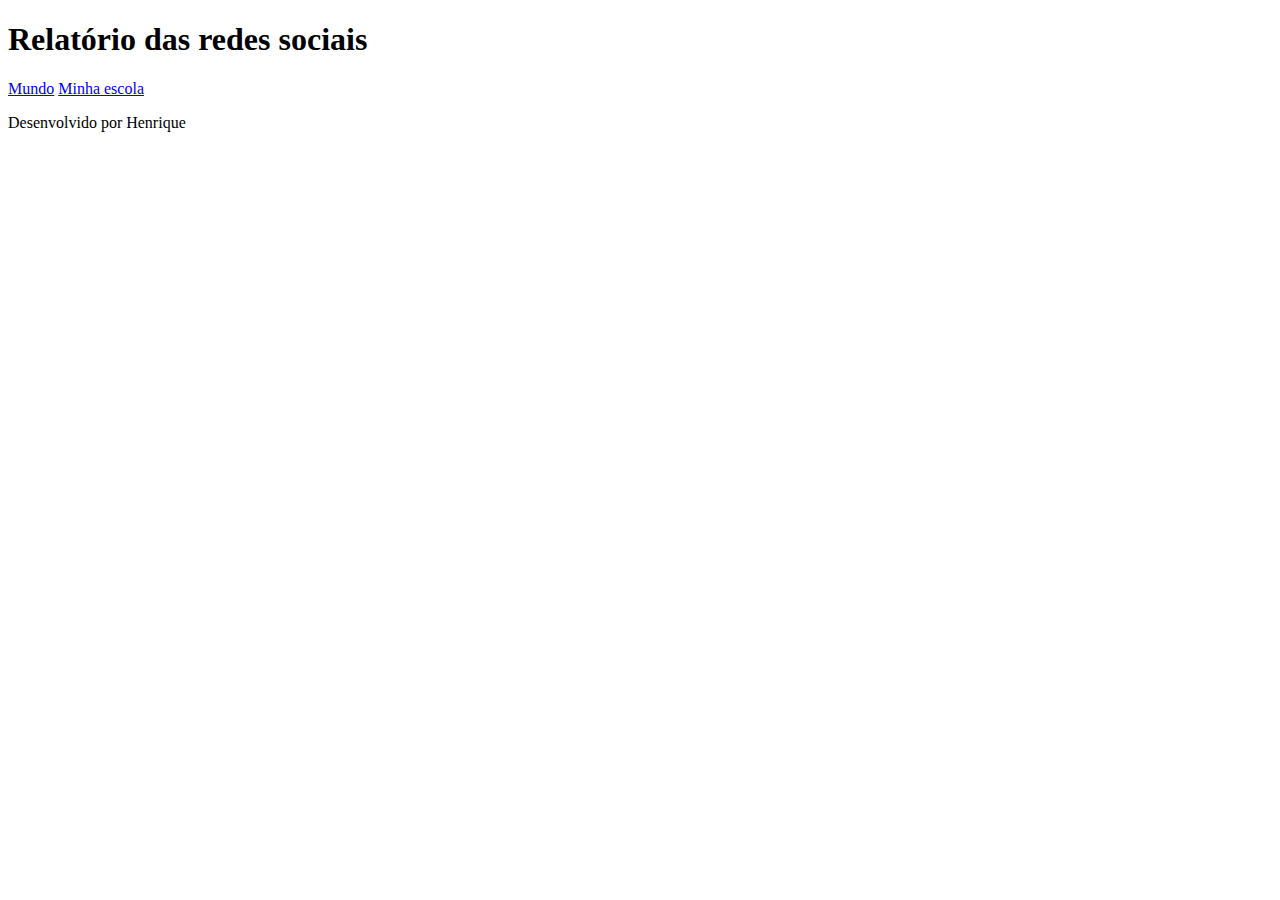
==== index.html @ f5c6961a "Add files via upload" ====
<!DOCTYPE html>
<html lang="pt-br">
<head>
    <meta charset="UTF-8">
    <meta name="viewport" content="width=device-width, initial-scale=1.0">
    <link rel="stylesheet" href="" class="style.css">
    <title>Redes Sociais</title>
</head>
<body>
    <header>
        <h1>Relatório das redes sociais</h1>
        <nav>
            <a href="index.html">Mundo</a>
            <a href="#">Minha escola</a>
        </nav>
        <main class="graficos-section">
            <section id="graficos-container" class="graficos-container">
                <!--crie os gráficos aqui-->
            </section>
        </main>
    </header>
    <footer>
        <p>Desenvolvido por Henrique</p>
    </footer>
    <script type="module" src="graficos/informacoesGlobais.js"></script>
</body>
</html>
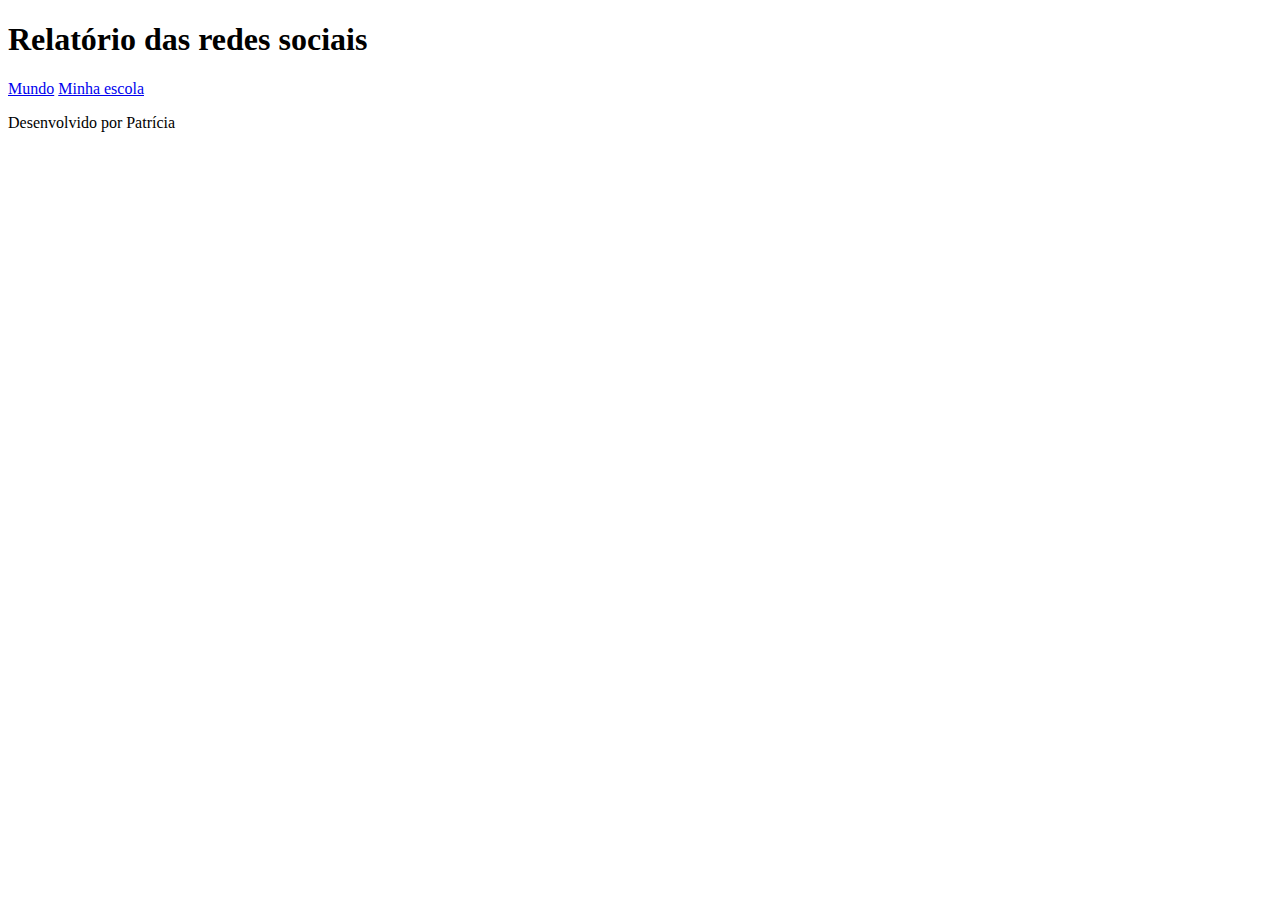
==== commit ff528452: "Add files via upload" ====
--- a/index.html
+++ b/index.html
@@ -4,6 +4,7 @@
     <meta charset="UTF-8">
     <meta name="viewport" content="width=device-width, initial-scale=1.0">
     <link rel="stylesheet" href="" class="style.css">
+    <script src="https://cdn.plot.ly/plotly-2.27.0.min.js" charset="utf-8"></script>
     <title>Redes Sociais</title>
 </head>
 <body>
@@ -20,8 +21,10 @@
         </main>
     </header>
     <footer>
-        <p>Desenvolvido por Henrique</p>
+        <p>Desenvolvido por Patrícia</p>
     </footer>
+    <script type="module" src="graficos/common.js"></script>
     <script type="module" src="graficos/informacoesGlobais.js"></script>
+    <script type="module" src="graficos/quantidadeUsuarios.js"></script>
 </body>
 </html>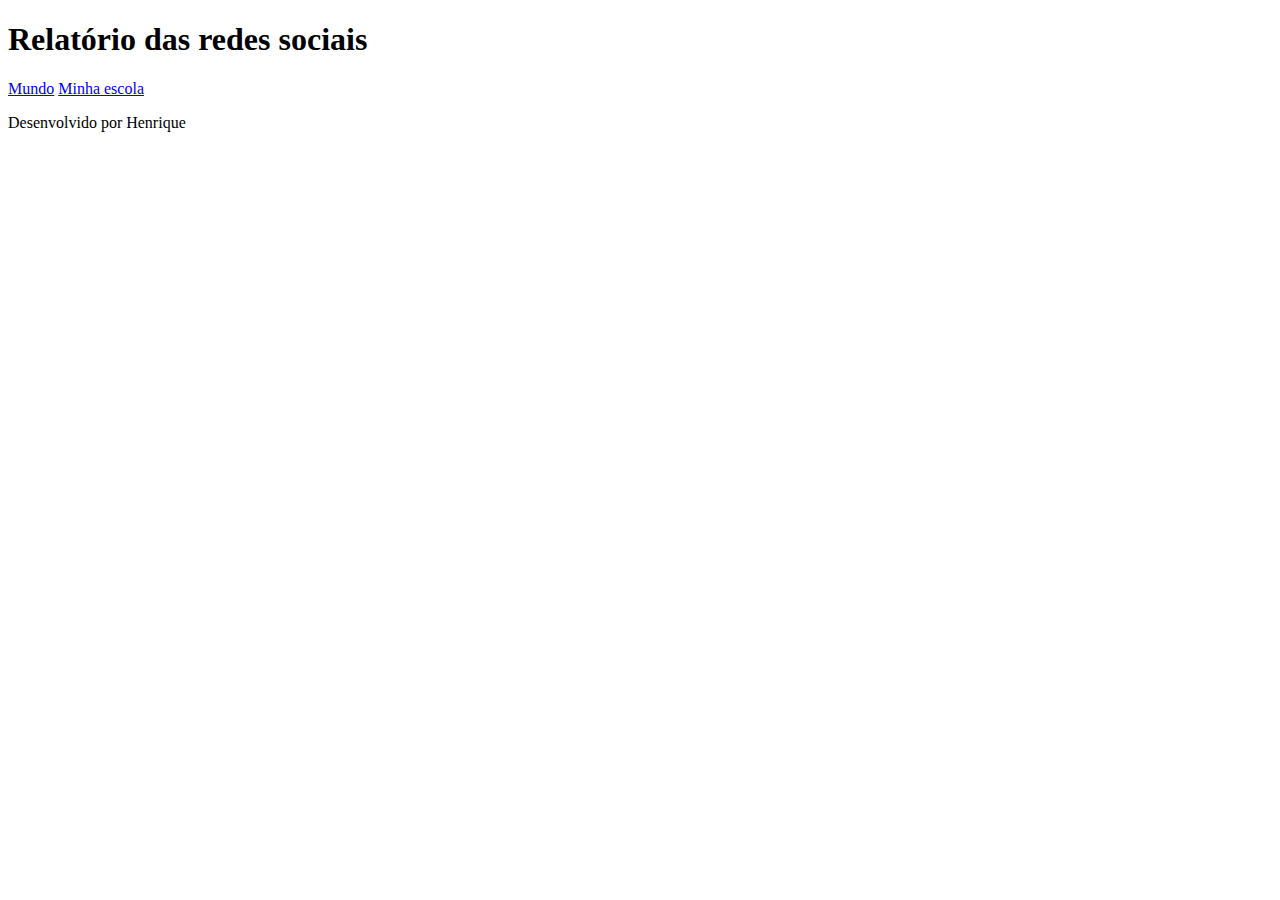
==== commit a8c18ede: "Update index.html" ====
--- a/index.html
+++ b/index.html
@@ -21,10 +21,10 @@
         </main>
     </header>
     <footer>
-        <p>Desenvolvido por Patrícia</p>
+        <p>Desenvolvido por Henrique</p>
     </footer>
     <script type="module" src="graficos/common.js"></script>
     <script type="module" src="graficos/informacoesGlobais.js"></script>
     <script type="module" src="graficos/quantidadeUsuarios.js"></script>
 </body>
-</html>+</html>
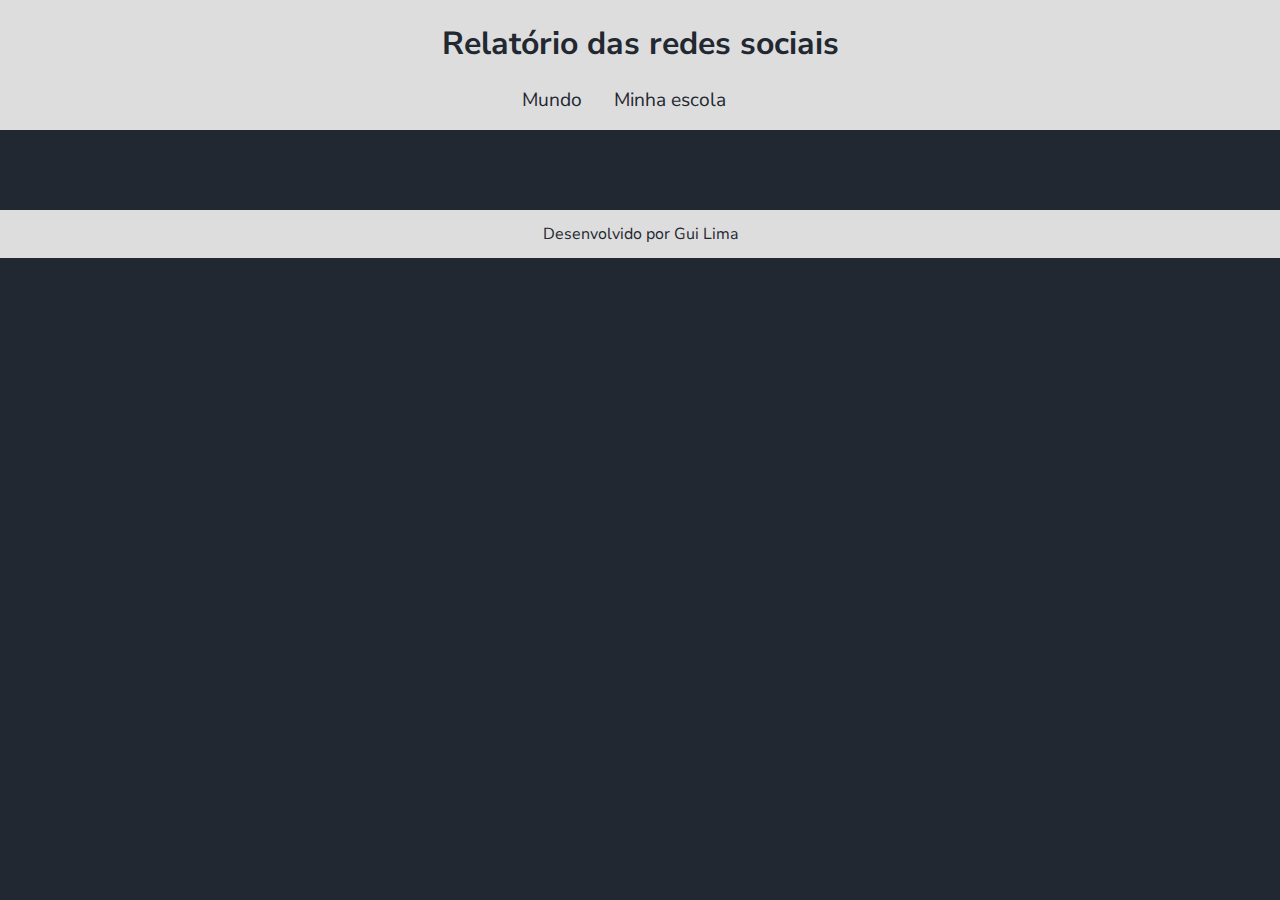
==== commit 3fcf1969: "Add files via upload" ====
--- a/index.html
+++ b/index.html
@@ -3,9 +3,9 @@
 <head>
     <meta charset="UTF-8">
     <meta name="viewport" content="width=device-width, initial-scale=1.0">
-    <link rel="stylesheet" href="" class="style.css">
+    <title>Redes Sociais</title>
+    <link rel="stylesheet" href="style.css">
     <script src="https://cdn.plot.ly/plotly-2.27.0.min.js" charset="utf-8"></script>
-    <title>Redes Sociais</title>
 </head>
 <body>
     <header>
@@ -14,17 +14,17 @@
             <a href="index.html">Mundo</a>
             <a href="#">Minha escola</a>
         </nav>
-        <main class="graficos-section">
-            <section id="graficos-container" class="graficos-container">
-                <!--crie os gráficos aqui-->
-            </section>
-        </main>
     </header>
+    <main class="graficos-section">
+        <section id="graficos-container" class="graficos-container">
+            <!-- crie os gráficos/texto aqui -->
+        </section>
+    </main>
     <footer>
-        <p>Desenvolvido por Henrique</p>
+        <p>Desenvolvido por Gui Lima</p>
     </footer>
     <script type="module" src="graficos/common.js"></script>
     <script type="module" src="graficos/informacoesGlobais.js"></script>
     <script type="module" src="graficos/quantidadeUsuarios.js"></script>
 </body>
-</html>
+</html>--- a/style.css
+++ b/style.css
@@ -0,0 +1,78 @@
+@import url('https://fonts.googleapis.com/css2?family=Nunito+Sans:ital,opsz,wght@0,6..12,200..1000;1,6..12,200..1000&display=swap');
+
+:root {
+    --bg-color: #222831;
+    --primary-color: #DDDDDD;
+    --secondary-color: #F05454;
+    --font: "Nunito Sans", sans-serif;
+}
+
+body {
+    background-color: var(--bg-color);
+    color: var(--primary-color);
+    font-family: var(--font);
+    height: 100vh;
+    margin: 0;
+}
+
+header {
+    background-color: var(--primary-color);
+    text-align: center;
+    padding: 1px;
+}
+
+h1 {
+    font-size: 2rem;
+    color: var(--bg-color);
+    font-weight: 700;
+}
+
+nav {
+    display: flex;
+    justify-content: center;
+    font-weight: 400;
+}
+
+nav a {
+    text-decoration: none;
+    color: var(--bg-color);
+    margin: 0 2rem 1rem 0rem;
+    font-size: 1.2rem;
+}
+
+nav a:hover {
+    text-decoration: underline;
+    transform: scale(0.90);
+    transition: transform 0.1s;
+}
+
+.graficos-container {
+    margin: 5rem;
+}
+
+.grafico {
+    margin-top: 3rem;
+}
+
+.graficos-container__texto {
+    font-size: 1.3rem;
+    text-align: center;
+    padding: 2rem;
+    border: var(--secondary-color) solid 2px;
+}
+
+span {
+    font-weight: bold;
+    color: var(--secondary-color);
+}
+
+footer {
+    display: flex;
+    align-items: center;
+    justify-content: center;
+    background-color: var(--primary-color);
+    color: var(--bg-color);
+    width: 100%;
+    height: 3rem;
+    margin-top: 2rem;
+}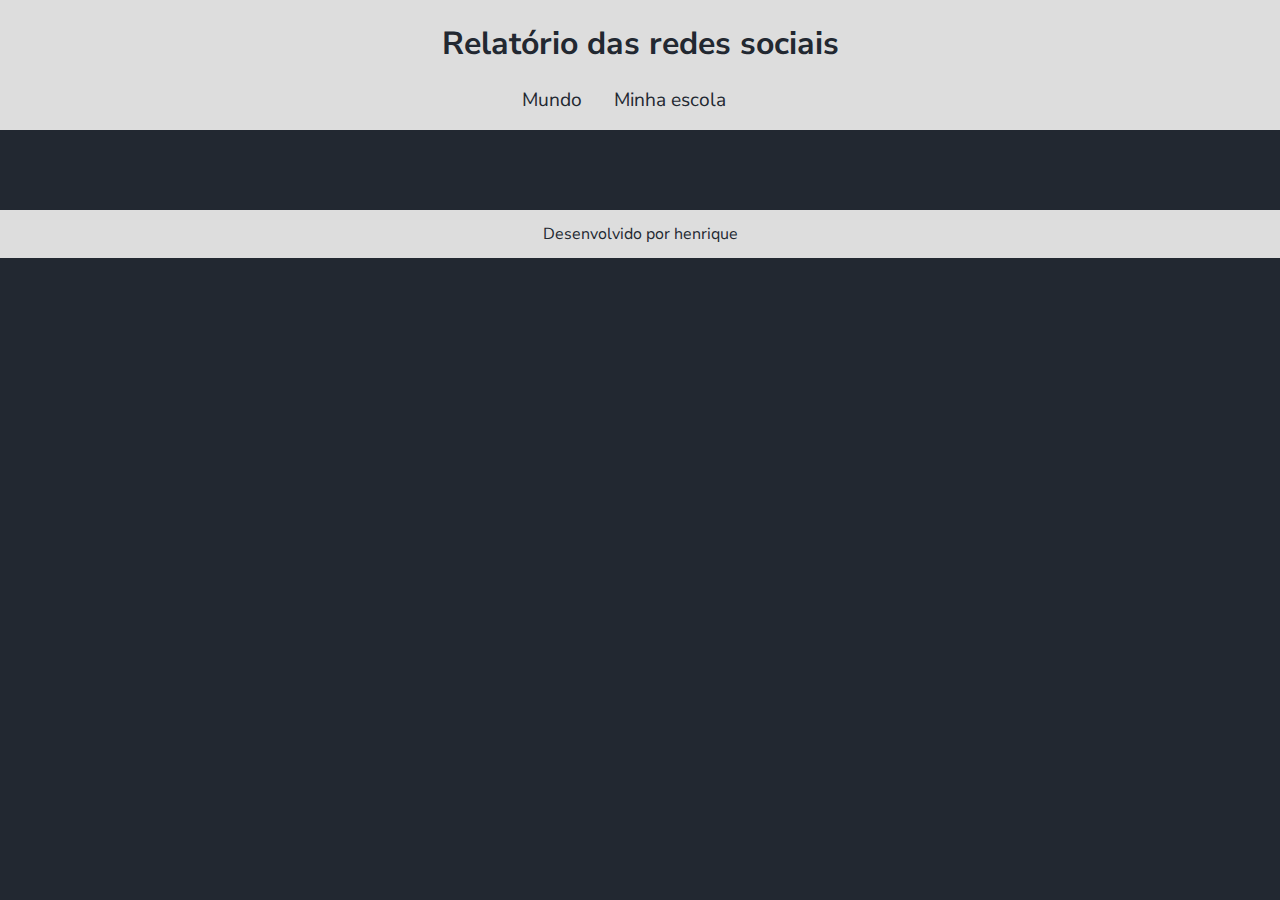
==== commit 4c65e6fd: "Update index.html" ====
--- a/index.html
+++ b/index.html
@@ -21,10 +21,10 @@
         </section>
     </main>
     <footer>
-        <p>Desenvolvido por Gui Lima</p>
+        <p>Desenvolvido por henrique</p>
     </footer>
     <script type="module" src="graficos/common.js"></script>
     <script type="module" src="graficos/informacoesGlobais.js"></script>
     <script type="module" src="graficos/quantidadeUsuarios.js"></script>
 </body>
-</html>+</html>
